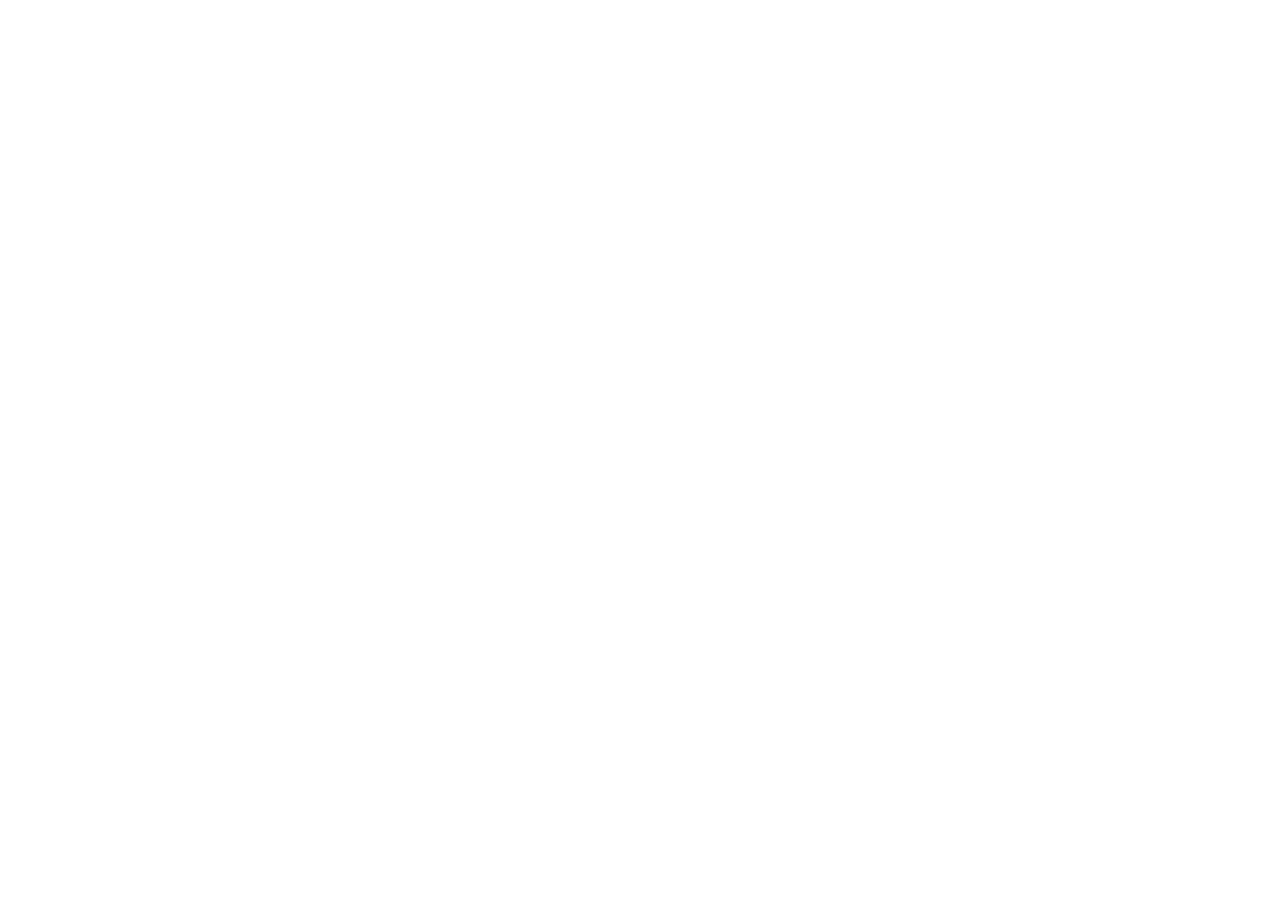
==== index.html @ 803e097d "Started HTML" ====
<!DOCTYPE html>
<html lang="en" dir="ltr">
  <head>
    <link rel="stylesheet" href="style.css" type="text/css" />
    <meta charset="utf-8">
    <title></title>
  </head>
  <header>
    <h1></h1>
  </header>
  <body>

  </body>
</html>
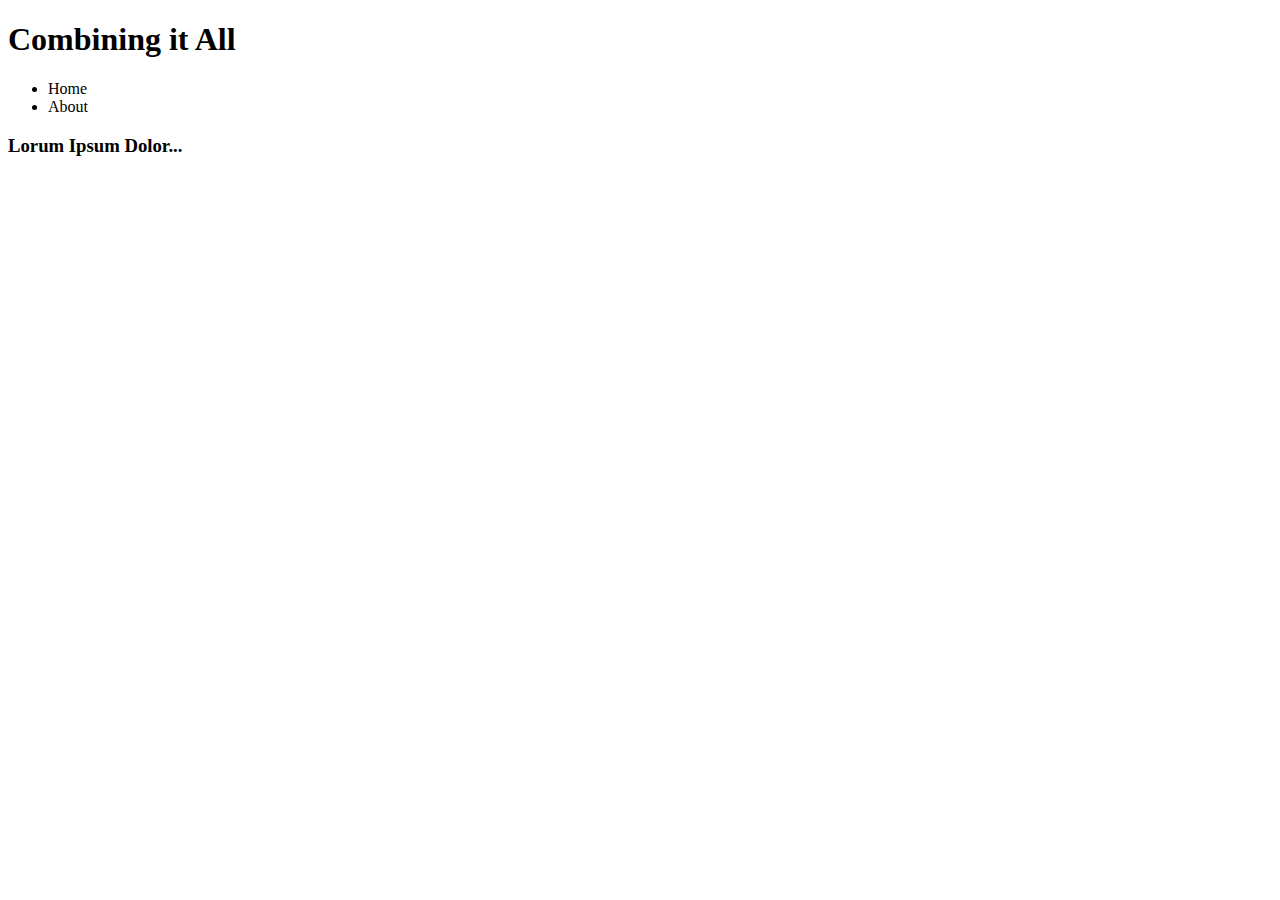
==== commit 09244d45: "Started Html for 1st page" ====
--- a/index.html
+++ b/index.html
@@ -6,8 +6,18 @@
     <title></title>
   </head>
   <header>
-    <h1></h1>
+    <h1>Combining it All</h1>
+    <ul>
+      <li>Home</li>
+      <li>About</li>
+    </ul>
   </header>
+  <main>
+    <h3>Lorum Ipsum Dolor...</h3>
+    <section>
+      
+    </section>
+  </main>
   <body>
 
   </body>
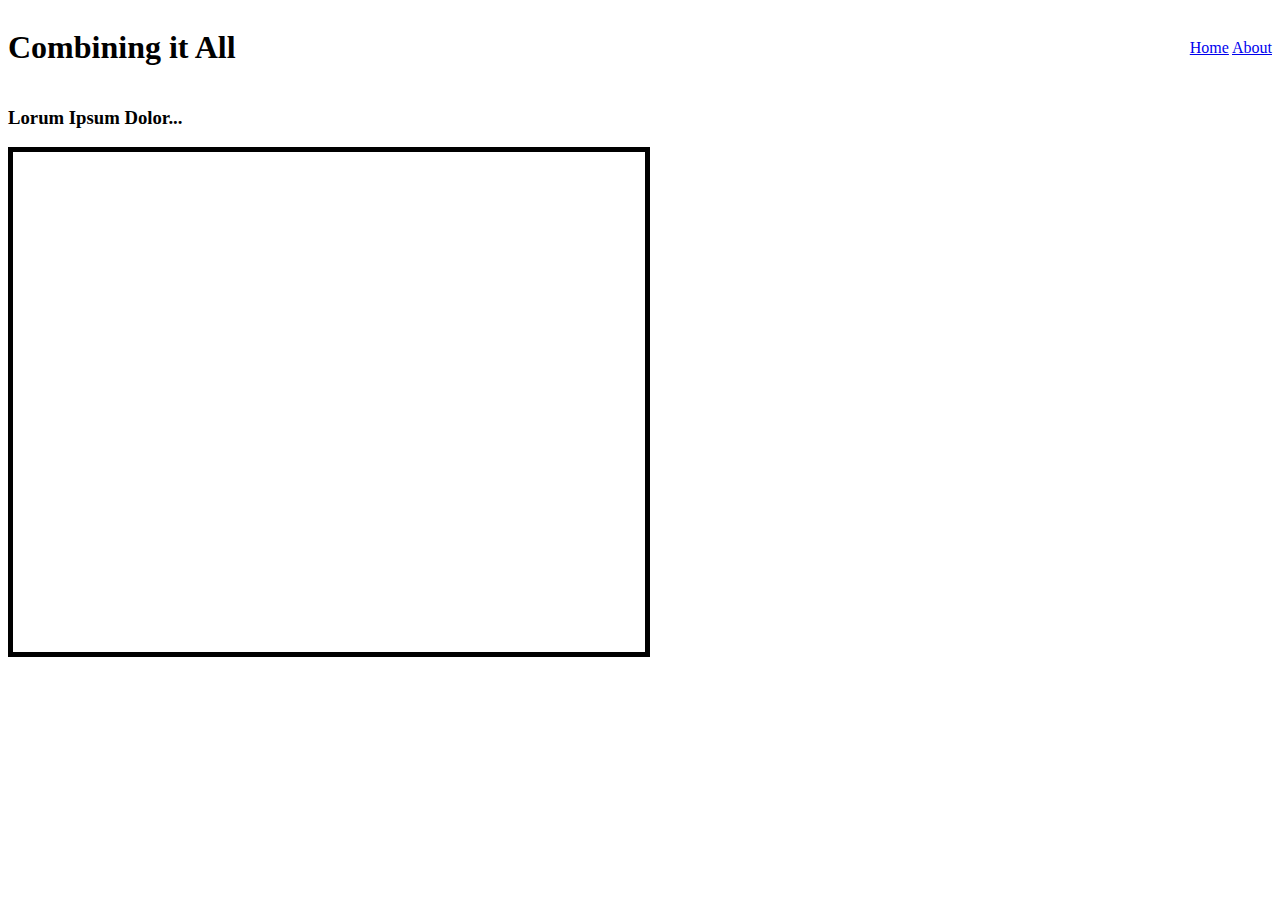
==== commit 8f200eef: "added css and changed list items to buttons" ====
--- a/index.html
+++ b/index.html
@@ -5,16 +5,16 @@
     <meta charset="utf-8">
     <title></title>
   </head>
-  <header>
+  <header class = 'heading'>
     <h1>Combining it All</h1>
     <ul>
-      <li>Home</li>
-      <li>About</li>
+      <a href='#'>Home</a>
+      <a href ='#'>About</a>
     </ul>
   </header>
   <main>
     <h3>Lorum Ipsum Dolor...</h3>
-    <section>
+    <section class="box">
       
     </section>
   </main>
--- a/style.css
+++ b/style.css
@@ -0,0 +1,10 @@
+.heading{
+    display: flex;
+    justify-content: space-between;
+    align-items: center;
+}
+.box{
+    border:5px solid black;
+    height:500px;
+    width:50%;
+}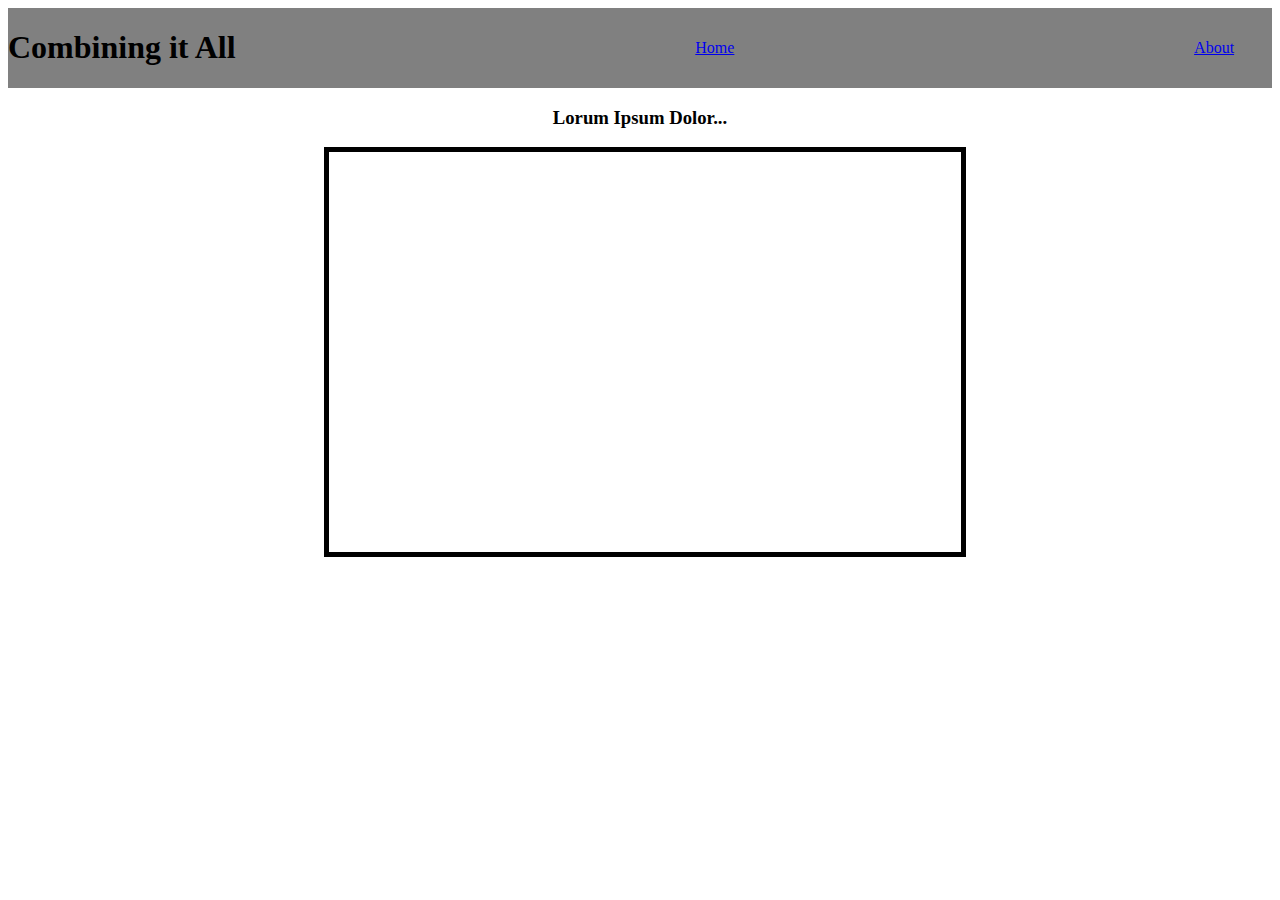
==== commit 74965f62: "finished main" ====
--- a/index.html
+++ b/index.html
@@ -7,10 +7,12 @@
   </head>
   <header class = 'heading'>
     <h1>Combining it All</h1>
-    <ul>
+    <section class="home">
       <a href='#'>Home</a>
+    </section>
+    <section class="about">
       <a href ='#'>About</a>
-    </ul>
+    </section>
   </header>
   <main>
     <h3>Lorum Ipsum Dolor...</h3>
--- a/style.css
+++ b/style.css
@@ -2,9 +2,18 @@
     display: flex;
     justify-content: space-between;
     align-items: center;
+    background-color: gray;
+}
+.about{
+    margin-right: 3%;
+}
+
+main{
+    text-align: center;
 }
 .box{
     border:5px solid black;
-    height:500px;
+    height:400px;
     width:50%;
+    margin-left: 25%;
 }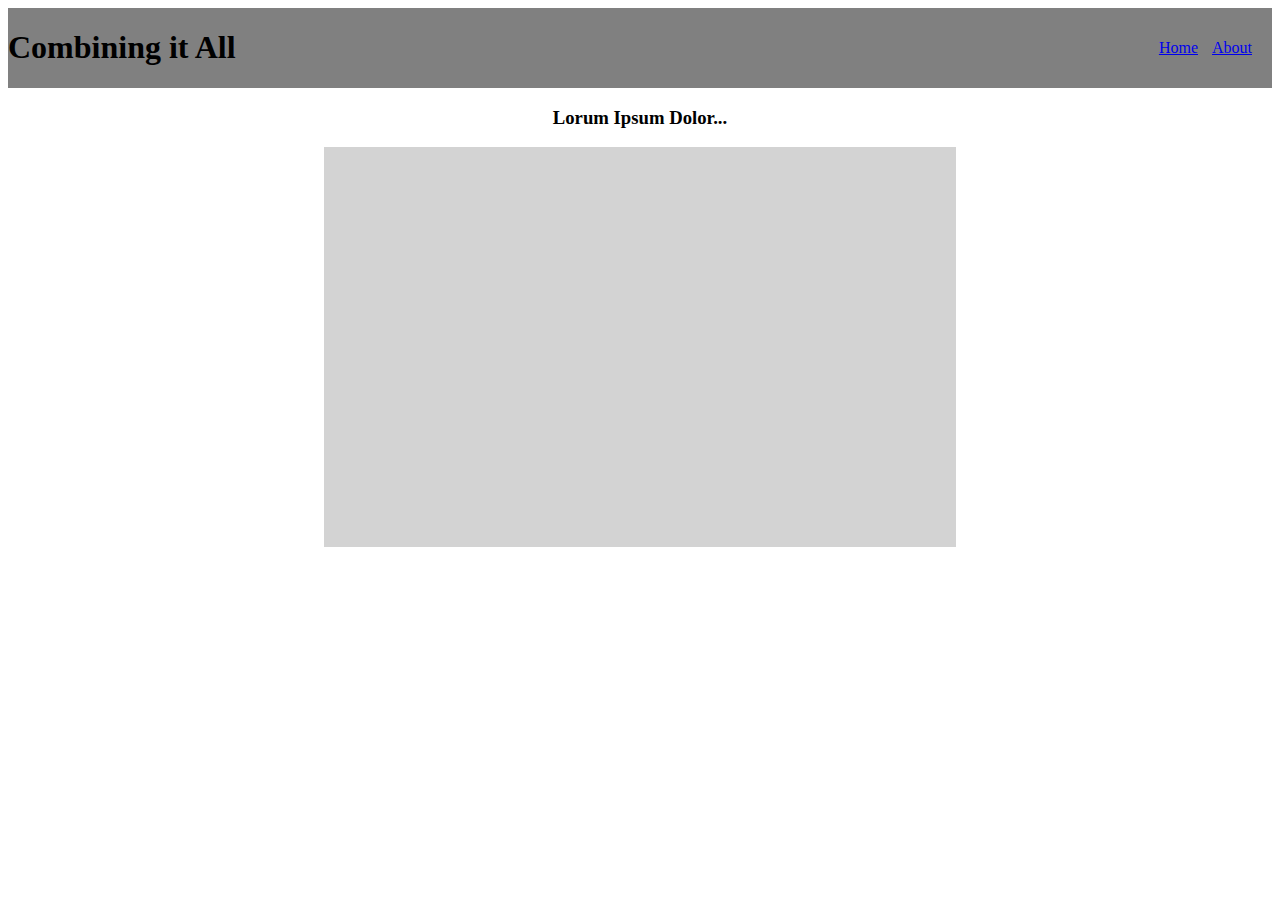
==== commit 0c0723cd: "added second meta link" ====
--- a/index.html
+++ b/index.html
@@ -3,14 +3,15 @@
   <head>
     <link rel="stylesheet" href="style.css" type="text/css" />
     <meta charset="utf-8">
+    <meta name="viewport" content="width=device-width; initial-scale=1.0">
     <title></title>
   </head>
   <header class = 'heading'>
     <h1>Combining it All</h1>
-    <section class="home">
+    <section1 class="home">
       <a href='#'>Home</a>
     </section>
-    <section class="about">
+    <section2 class="about">
       <a href ='#'>About</a>
     </section>
   </header>
--- a/style.css
+++ b/style.css
@@ -1,19 +1,26 @@
+
 .heading{
     display: flex;
     justify-content: space-between;
     align-items: center;
     background-color: gray;
 }
-.about{
-    margin-right: 3%;
+section1, section2{
+    margin:10px;
 }
 
 main{
     text-align: center;
 }
 .box{
-    border:5px solid black;
     height:400px;
     width:50%;
     margin-left: 25%;
+    background-color:lightgrey;
+}
+
+@media (max-width:169){
+    .box{
+        width:100%;
+    }
 }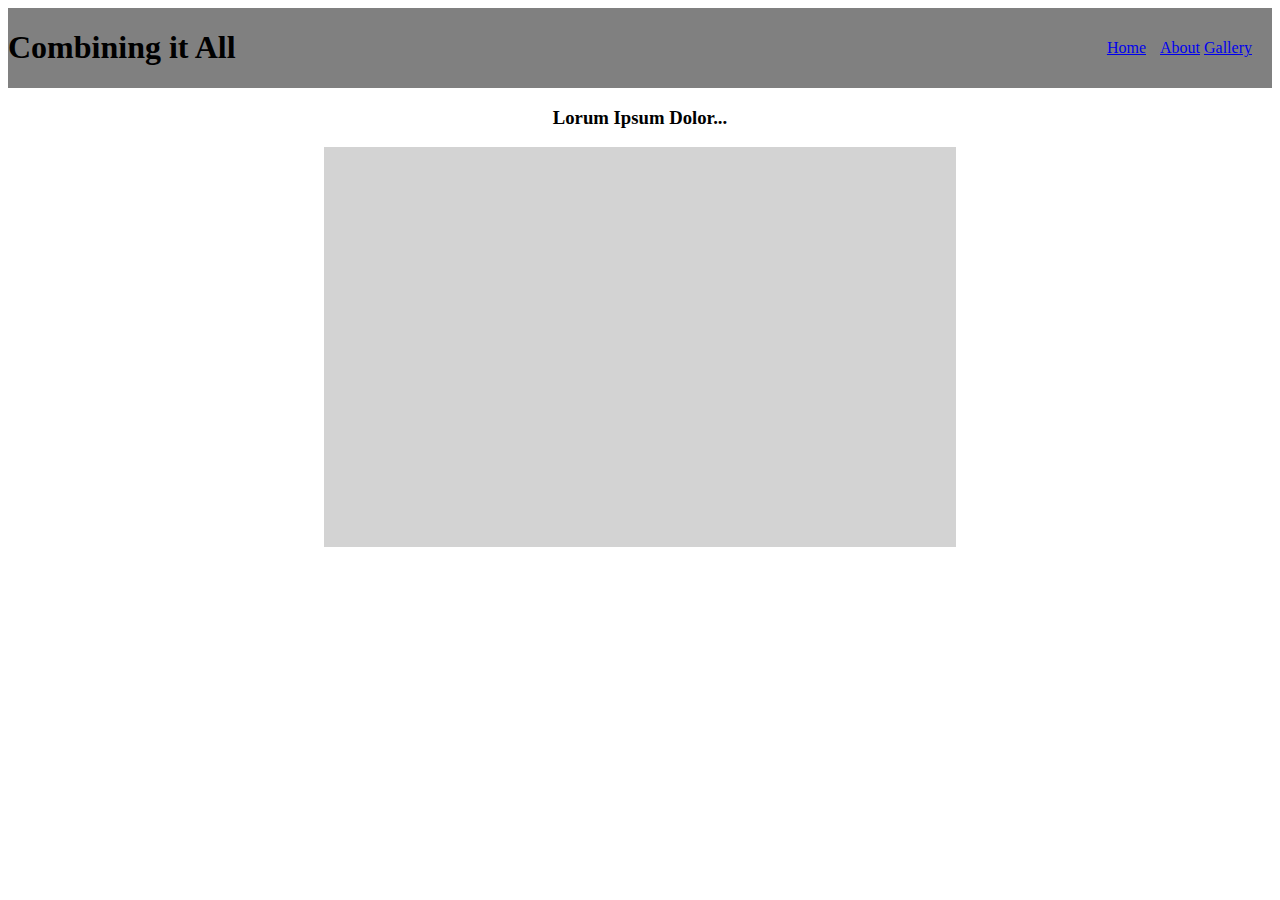
==== commit 79cad239: "Finished 1st page" ====
--- a/index.html
+++ b/index.html
@@ -13,6 +13,7 @@
     </section>
     <section2 class="about">
       <a href ='#'>About</a>
+      <a href="gallery.html">Gallery</a>
     </section>
   </header>
   <main>
--- a/style.css
+++ b/style.css
@@ -18,9 +18,24 @@
     margin-left: 25%;
     background-color:lightgrey;
 }
+.grid-area{
+    display: grid;
+    grid-template-column: 1fr 1fr 1fr;
+    grid-template-row: 1fr 1fr 1fr;
+}
+.box2{
+    height: 100px;
+    width: 100px;
+    border: 1px solid black;
+}
+.box3{
+    height: 100px;
+    width: 100px;
+    border: 1px solid black; 
+}
 
-@media (max-width:169){
-    .box{
-        width:100%;
+@media (max-width:576px){
+    h1{
+        display: none;
     }
 }